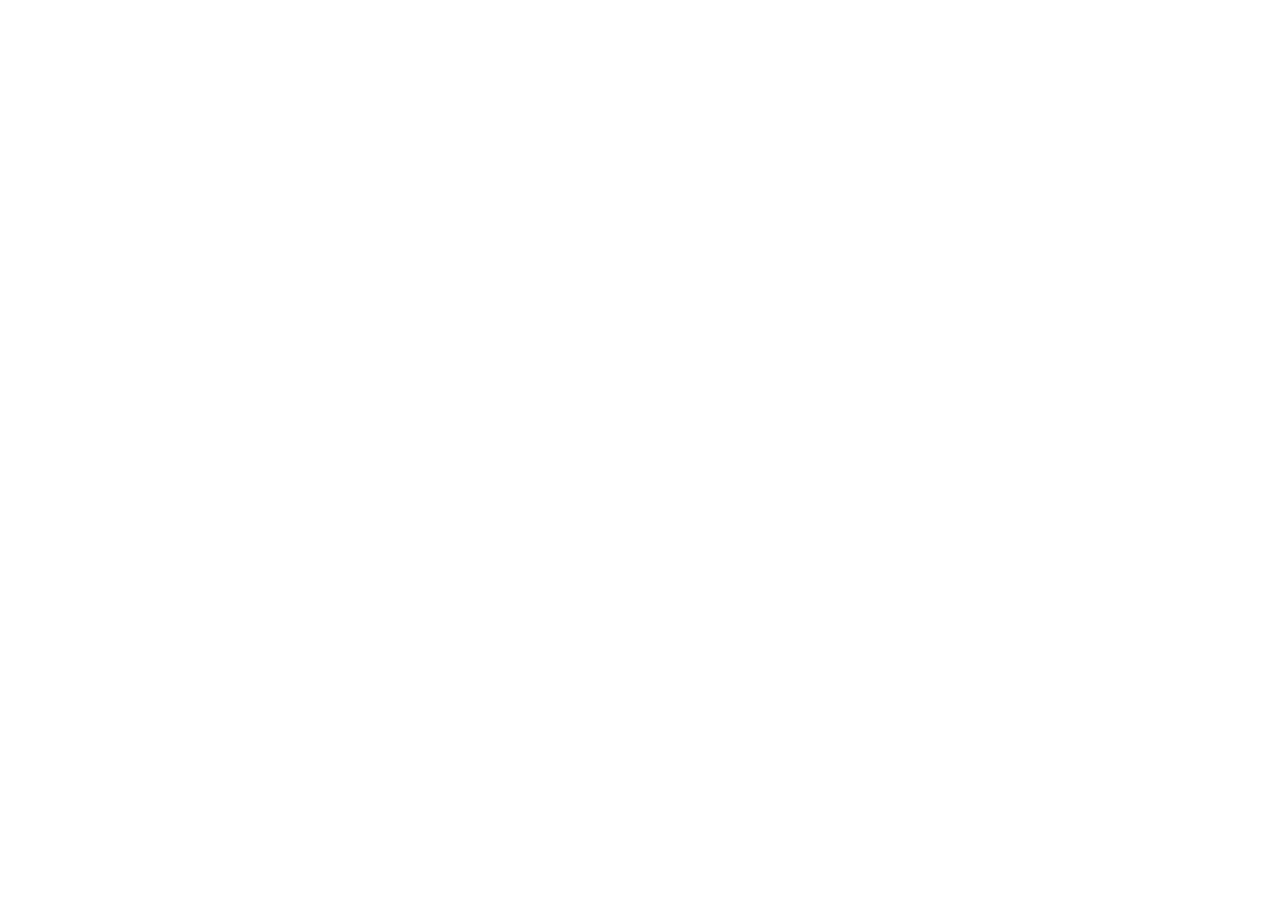
==== demo/miniroom3d/index.html @ 35b387e3 "ミニルーム追加" ====
<!DOCTYPE html><!--6v_Fx6iSKdGDZyFy0AcCO--><html lang="ja"><head><meta charSet="utf-8"/><meta name="viewport" content="width=device-width, initial-scale=1"/><link rel="preload" href="/my-app/_next/static/media/797e433ab948586e-s.p.dbea232f.woff2" as="font" crossorigin="" type="font/woff2"/><link rel="preload" href="/my-app/_next/static/media/caa3a2e1cccd8315-s.p.853070df.woff2" as="font" crossorigin="" type="font/woff2"/><link rel="stylesheet" href="/my-app/_next/static/chunks/7083fb5a58edb63e.css" data-precedence="next"/><link rel="preload" as="script" fetchPriority="low" href="/my-app/_next/static/chunks/6bd3cb3b56d06ca6.js"/><script src="/my-app/_next/static/chunks/f2f58a7e93290fbb.js" async=""></script><script src="/my-app/_next/static/chunks/231a70830a4d5a4d.js" async=""></script><script src="/my-app/_next/static/chunks/turbopack-6412f31c682b1058.js" async=""></script><script src="/my-app/_next/static/chunks/2f236954d6a65e12.js" async=""></script><script src="/my-app/_next/static/chunks/83140f56af73b773.js" async=""></script><meta name="next-size-adjust" content=""/><title>miniroom</title><meta name="description" content="This is a miniroom 3D model viewer built with Next.js and Three.js."/><link rel="icon" href="/my-app/favicon.ico?favicon.0b3bf435.ico" sizes="256x256" type="image/x-icon"/><script src="/my-app/_next/static/chunks/a6dad97d9634a72d.js" noModule=""></script></head><body class="geist_a71539c9-module__T19VSG__variable geist_mono_8d43a2aa-module__8Li5zG__variable antialiased"><div hidden=""><!--$--><!--/$--></div><main class="relative h-screen"><!--$!--><template data-dgst="BAILOUT_TO_CLIENT_SIDE_RENDERING"></template><!--/$--></main><!--$--><!--/$--><script src="/my-app/_next/static/chunks/6bd3cb3b56d06ca6.js" id="_R_" async=""></script><script>(self.__next_f=self.__next_f||[]).push([0])</script><script>self.__next_f.push([1,"1:\"$Sreact.fragment\"\n2:I[39756,[\"/my-app/_next/static/chunks/2f236954d6a65e12.js\"],\"default\"]\n3:I[37457,[\"/my-app/_next/static/chunks/2f236954d6a65e12.js\"],\"default\"]\n4:I[47257,[\"/my-app/_next/static/chunks/2f236954d6a65e12.js\"],\"ClientPageRoot\"]\n5:I[31713,[\"/my-app/_next/static/chunks/83140f56af73b773.js\"],\"default\"]\n8:I[97367,[\"/my-app/_next/static/chunks/2f236954d6a65e12.js\"],\"OutletBoundary\"]\n9:\"$Sreact.suspense\"\nb:I[97367,[\"/my-app/_next/static/chunks/2f236954d6a65e12.js\"],\"ViewportBoundary\"]\nd:I[97367,[\"/my-app/_next/static/chunks/2f236954d6a65e12.js\"],\"MetadataBoundary\"]\nf:I[68027,[],\"default\"]\n:HL[\"/my-app/_next/static/chunks/7083fb5a58edb63e.css\",\"style\"]\n:HL[\"/my-app/_next/static/media/797e433ab948586e-s.p.dbea232f.woff2\",\"font\",{\"crossOrigin\":\"\",\"type\":\"font/woff2\"}]\n:HL[\"/my-app/_next/static/media/caa3a2e1cccd8315-s.p.853070df.woff2\",\"font\",{\"crossOrigin\":\"\",\"type\":\"font/woff2\"}]\n"])</script><script>self.__next_f.push([1,"0:{\"P\":null,\"b\":\"6v_Fx6iSKdGDZyFy0AcCO\",\"c\":[\"\",\"\"],\"q\":\"\",\"i\":false,\"f\":[[[\"\",{\"children\":[\"__PAGE__\",{}]},\"$undefined\",\"$undefined\",true],[[\"$\",\"$1\",\"c\",{\"children\":[[[\"$\",\"link\",\"0\",{\"rel\":\"stylesheet\",\"href\":\"/my-app/_next/static/chunks/7083fb5a58edb63e.css\",\"precedence\":\"next\",\"crossOrigin\":\"$undefined\",\"nonce\":\"$undefined\"}]],[\"$\",\"html\",null,{\"lang\":\"ja\",\"children\":[\"$\",\"body\",null,{\"className\":\"geist_a71539c9-module__T19VSG__variable geist_mono_8d43a2aa-module__8Li5zG__variable antialiased\",\"children\":[\"$\",\"$L2\",null,{\"parallelRouterKey\":\"children\",\"error\":\"$undefined\",\"errorStyles\":\"$undefined\",\"errorScripts\":\"$undefined\",\"template\":[\"$\",\"$L3\",null,{}],\"templateStyles\":\"$undefined\",\"templateScripts\":\"$undefined\",\"notFound\":[[[\"$\",\"title\",null,{\"children\":\"404: This page could not be found.\"}],[\"$\",\"div\",null,{\"style\":{\"fontFamily\":\"system-ui,\\\"Segoe UI\\\",Roboto,Helvetica,Arial,sans-serif,\\\"Apple Color Emoji\\\",\\\"Segoe UI Emoji\\\"\",\"height\":\"100vh\",\"textAlign\":\"center\",\"display\":\"flex\",\"flexDirection\":\"column\",\"alignItems\":\"center\",\"justifyContent\":\"center\"},\"children\":[\"$\",\"div\",null,{\"children\":[[\"$\",\"style\",null,{\"dangerouslySetInnerHTML\":{\"__html\":\"body{color:#000;background:#fff;margin:0}.next-error-h1{border-right:1px solid rgba(0,0,0,.3)}@media (prefers-color-scheme:dark){body{color:#fff;background:#000}.next-error-h1{border-right:1px solid rgba(255,255,255,.3)}}\"}}],[\"$\",\"h1\",null,{\"className\":\"next-error-h1\",\"style\":{\"display\":\"inline-block\",\"margin\":\"0 20px 0 0\",\"padding\":\"0 23px 0 0\",\"fontSize\":24,\"fontWeight\":500,\"verticalAlign\":\"top\",\"lineHeight\":\"49px\"},\"children\":404}],[\"$\",\"div\",null,{\"style\":{\"display\":\"inline-block\"},\"children\":[\"$\",\"h2\",null,{\"style\":{\"fontSize\":14,\"fontWeight\":400,\"lineHeight\":\"49px\",\"margin\":0},\"children\":\"This page could not be found.\"}]}]]}]}]],[]],\"forbidden\":\"$undefined\",\"unauthorized\":\"$undefined\"}]}]}]]}],{\"children\":[[\"$\",\"$1\",\"c\",{\"children\":[[\"$\",\"$L4\",null,{\"Component\":\"$5\",\"serverProvidedParams\":{\"searchParams\":{},\"params\":{},\"promises\":[\"$@6\",\"$@7\"]}}],[[\"$\",\"script\",\"script-0\",{\"src\":\"/my-app/_next/static/chunks/83140f56af73b773.js\",\"async\":true,\"nonce\":\"$undefined\"}]],[\"$\",\"$L8\",null,{\"children\":[\"$\",\"$9\",null,{\"name\":\"Next.MetadataOutlet\",\"children\":\"$@a\"}]}]]}],{},null,false,false]},null,false,false],[\"$\",\"$1\",\"h\",{\"children\":[null,[\"$\",\"$Lb\",null,{\"children\":\"$Lc\"}],[\"$\",\"div\",null,{\"hidden\":true,\"children\":[\"$\",\"$Ld\",null,{\"children\":[\"$\",\"$9\",null,{\"name\":\"Next.Metadata\",\"children\":\"$Le\"}]}]}],[\"$\",\"meta\",null,{\"name\":\"next-size-adjust\",\"content\":\"\"}]]}],false]],\"m\":\"$undefined\",\"G\":[\"$f\",[]],\"S\":true}\n"])</script><script>self.__next_f.push([1,"6:{}\n7:\"$0:f:0:1:1:children:0:props:children:0:props:serverProvidedParams:params\"\n"])</script><script>self.__next_f.push([1,"c:[[\"$\",\"meta\",\"0\",{\"charSet\":\"utf-8\"}],[\"$\",\"meta\",\"1\",{\"name\":\"viewport\",\"content\":\"width=device-width, initial-scale=1\"}]]\n"])</script><script>self.__next_f.push([1,"10:I[27201,[\"/my-app/_next/static/chunks/2f236954d6a65e12.js\"],\"IconMark\"]\na:null\ne:[[\"$\",\"title\",\"0\",{\"children\":\"miniroom\"}],[\"$\",\"meta\",\"1\",{\"name\":\"description\",\"content\":\"This is a miniroom 3D model viewer built with Next.js and Three.js.\"}],[\"$\",\"link\",\"2\",{\"rel\":\"icon\",\"href\":\"/my-app/favicon.ico?favicon.0b3bf435.ico\",\"sizes\":\"256x256\",\"type\":\"image/x-icon\"}],[\"$\",\"$L10\",\"3\",{}]]\n"])</script></body></html>
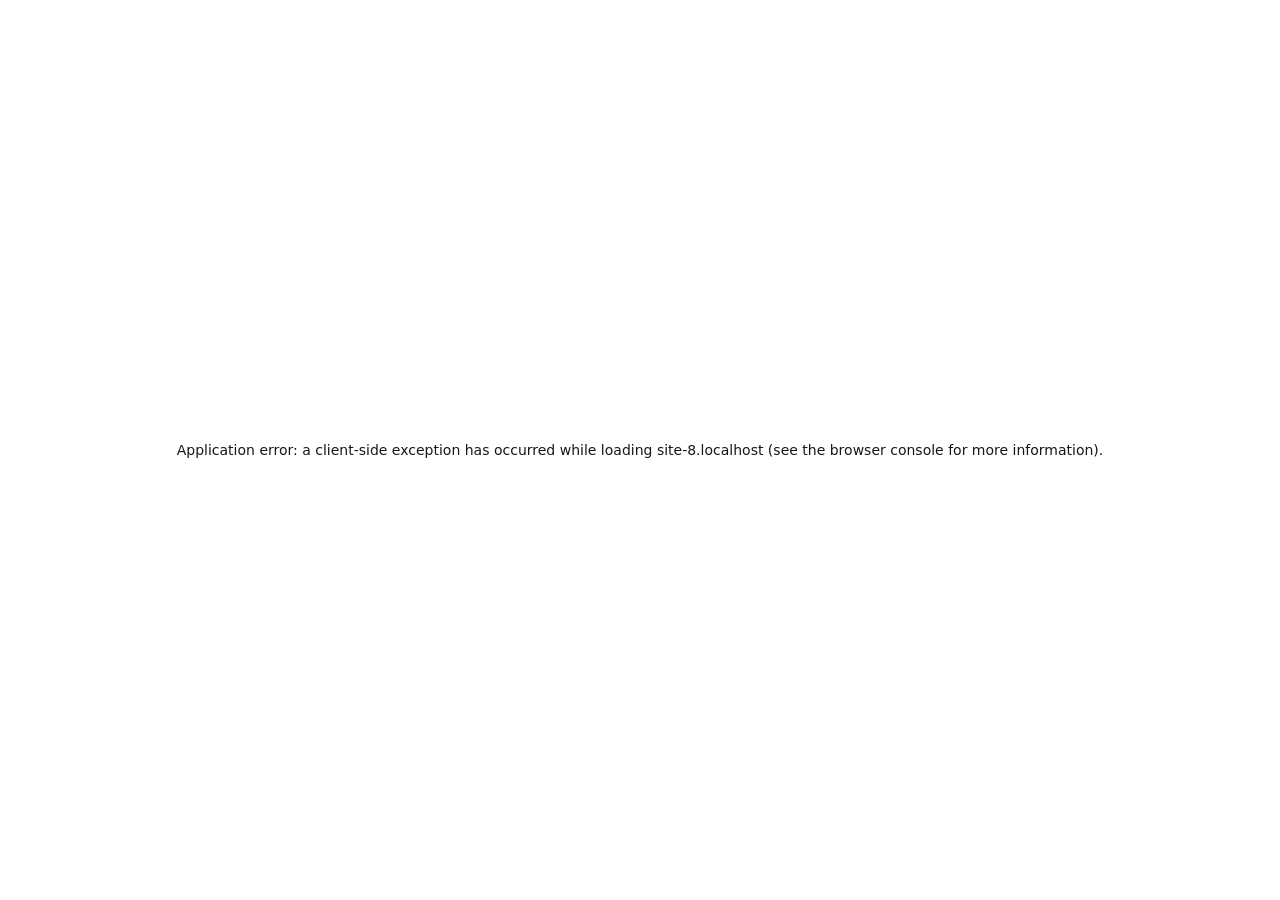
==== commit 40b6c649: "ミニルーム追加" ====
--- a/demo/miniroom3d/index.html
+++ b/demo/miniroom3d/index.html
@@ -1 +1 @@
-<!DOCTYPE html><!--6v_Fx6iSKdGDZyFy0AcCO--><html lang="ja"><head><meta charSet="utf-8"/><meta name="viewport" content="width=device-width, initial-scale=1"/><link rel="preload" href="/my-app/_next/static/media/797e433ab948586e-s.p.dbea232f.woff2" as="font" crossorigin="" type="font/woff2"/><link rel="preload" href="/my-app/_next/static/media/caa3a2e1cccd8315-s.p.853070df.woff2" as="font" crossorigin="" type="font/woff2"/><link rel="stylesheet" href="/my-app/_next/static/chunks/7083fb5a58edb63e.css" data-precedence="next"/><link rel="preload" as="script" fetchPriority="low" href="/my-app/_next/static/chunks/6bd3cb3b56d06ca6.js"/><script src="/my-app/_next/static/chunks/f2f58a7e93290fbb.js" async=""></script><script src="/my-app/_next/static/chunks/231a70830a4d5a4d.js" async=""></script><script src="/my-app/_next/static/chunks/turbopack-6412f31c682b1058.js" async=""></script><script src="/my-app/_next/static/chunks/2f236954d6a65e12.js" async=""></script><script src="/my-app/_next/static/chunks/83140f56af73b773.js" async=""></script><meta name="next-size-adjust" content=""/><title>miniroom</title><meta name="description" content="This is a miniroom 3D model viewer built with Next.js and Three.js."/><link rel="icon" href="/my-app/favicon.ico?favicon.0b3bf435.ico" sizes="256x256" type="image/x-icon"/><script src="/my-app/_next/static/chunks/a6dad97d9634a72d.js" noModule=""></script></head><body class="geist_a71539c9-module__T19VSG__variable geist_mono_8d43a2aa-module__8Li5zG__variable antialiased"><div hidden=""><!--$--><!--/$--></div><main class="relative h-screen"><!--$!--><template data-dgst="BAILOUT_TO_CLIENT_SIDE_RENDERING"></template><!--/$--></main><!--$--><!--/$--><script src="/my-app/_next/static/chunks/6bd3cb3b56d06ca6.js" id="_R_" async=""></script><script>(self.__next_f=self.__next_f||[]).push([0])</script><script>self.__next_f.push([1,"1:\"$Sreact.fragment\"\n2:I[39756,[\"/my-app/_next/static/chunks/2f236954d6a65e12.js\"],\"default\"]\n3:I[37457,[\"/my-app/_next/static/chunks/2f236954d6a65e12.js\"],\"default\"]\n4:I[47257,[\"/my-app/_next/static/chunks/2f236954d6a65e12.js\"],\"ClientPageRoot\"]\n5:I[31713,[\"/my-app/_next/static/chunks/83140f56af73b773.js\"],\"default\"]\n8:I[97367,[\"/my-app/_next/static/chunks/2f236954d6a65e12.js\"],\"OutletBoundary\"]\n9:\"$Sreact.suspense\"\nb:I[97367,[\"/my-app/_next/static/chunks/2f236954d6a65e12.js\"],\"ViewportBoundary\"]\nd:I[97367,[\"/my-app/_next/static/chunks/2f236954d6a65e12.js\"],\"MetadataBoundary\"]\nf:I[68027,[],\"default\"]\n:HL[\"/my-app/_next/static/chunks/7083fb5a58edb63e.css\",\"style\"]\n:HL[\"/my-app/_next/static/media/797e433ab948586e-s.p.dbea232f.woff2\",\"font\",{\"crossOrigin\":\"\",\"type\":\"font/woff2\"}]\n:HL[\"/my-app/_next/static/media/caa3a2e1cccd8315-s.p.853070df.woff2\",\"font\",{\"crossOrigin\":\"\",\"type\":\"font/woff2\"}]\n"])</script><script>self.__next_f.push([1,"0:{\"P\":null,\"b\":\"6v_Fx6iSKdGDZyFy0AcCO\",\"c\":[\"\",\"\"],\"q\":\"\",\"i\":false,\"f\":[[[\"\",{\"children\":[\"__PAGE__\",{}]},\"$undefined\",\"$undefined\",true],[[\"$\",\"$1\",\"c\",{\"children\":[[[\"$\",\"link\",\"0\",{\"rel\":\"stylesheet\",\"href\":\"/my-app/_next/static/chunks/7083fb5a58edb63e.css\",\"precedence\":\"next\",\"crossOrigin\":\"$undefined\",\"nonce\":\"$undefined\"}]],[\"$\",\"html\",null,{\"lang\":\"ja\",\"children\":[\"$\",\"body\",null,{\"className\":\"geist_a71539c9-module__T19VSG__variable geist_mono_8d43a2aa-module__8Li5zG__variable antialiased\",\"children\":[\"$\",\"$L2\",null,{\"parallelRouterKey\":\"children\",\"error\":\"$undefined\",\"errorStyles\":\"$undefined\",\"errorScripts\":\"$undefined\",\"template\":[\"$\",\"$L3\",null,{}],\"templateStyles\":\"$undefined\",\"templateScripts\":\"$undefined\",\"notFound\":[[[\"$\",\"title\",null,{\"children\":\"404: This page could not be found.\"}],[\"$\",\"div\",null,{\"style\":{\"fontFamily\":\"system-ui,\\\"Segoe UI\\\",Roboto,Helvetica,Arial,sans-serif,\\\"Apple Color Emoji\\\",\\\"Segoe UI Emoji\\\"\",\"height\":\"100vh\",\"textAlign\":\"center\",\"display\":\"flex\",\"flexDirection\":\"column\",\"alignItems\":\"center\",\"justifyContent\":\"center\"},\"children\":[\"$\",\"div\",null,{\"children\":[[\"$\",\"style\",null,{\"dangerouslySetInnerHTML\":{\"__html\":\"body{color:#000;background:#fff;margin:0}.next-error-h1{border-right:1px solid rgba(0,0,0,.3)}@media (prefers-color-scheme:dark){body{color:#fff;background:#000}.next-error-h1{border-right:1px solid rgba(255,255,255,.3)}}\"}}],[\"$\",\"h1\",null,{\"className\":\"next-error-h1\",\"style\":{\"display\":\"inline-block\",\"margin\":\"0 20px 0 0\",\"padding\":\"0 23px 0 0\",\"fontSize\":24,\"fontWeight\":500,\"verticalAlign\":\"top\",\"lineHeight\":\"49px\"},\"children\":404}],[\"$\",\"div\",null,{\"style\":{\"display\":\"inline-block\"},\"children\":[\"$\",\"h2\",null,{\"style\":{\"fontSize\":14,\"fontWeight\":400,\"lineHeight\":\"49px\",\"margin\":0},\"children\":\"This page could not be found.\"}]}]]}]}]],[]],\"forbidden\":\"$undefined\",\"unauthorized\":\"$undefined\"}]}]}]]}],{\"children\":[[\"$\",\"$1\",\"c\",{\"children\":[[\"$\",\"$L4\",null,{\"Component\":\"$5\",\"serverProvidedParams\":{\"searchParams\":{},\"params\":{},\"promises\":[\"$@6\",\"$@7\"]}}],[[\"$\",\"script\",\"script-0\",{\"src\":\"/my-app/_next/static/chunks/83140f56af73b773.js\",\"async\":true,\"nonce\":\"$undefined\"}]],[\"$\",\"$L8\",null,{\"children\":[\"$\",\"$9\",null,{\"name\":\"Next.MetadataOutlet\",\"children\":\"$@a\"}]}]]}],{},null,false,false]},null,false,false],[\"$\",\"$1\",\"h\",{\"children\":[null,[\"$\",\"$Lb\",null,{\"children\":\"$Lc\"}],[\"$\",\"div\",null,{\"hidden\":true,\"children\":[\"$\",\"$Ld\",null,{\"children\":[\"$\",\"$9\",null,{\"name\":\"Next.Metadata\",\"children\":\"$Le\"}]}]}],[\"$\",\"meta\",null,{\"name\":\"next-size-adjust\",\"content\":\"\"}]]}],false]],\"m\":\"$undefined\",\"G\":[\"$f\",[]],\"S\":true}\n"])</script><script>self.__next_f.push([1,"6:{}\n7:\"$0:f:0:1:1:children:0:props:children:0:props:serverProvidedParams:params\"\n"])</script><script>self.__next_f.push([1,"c:[[\"$\",\"meta\",\"0\",{\"charSet\":\"utf-8\"}],[\"$\",\"meta\",\"1\",{\"name\":\"viewport\",\"content\":\"width=device-width, initial-scale=1\"}]]\n"])</script><script>self.__next_f.push([1,"10:I[27201,[\"/my-app/_next/static/chunks/2f236954d6a65e12.js\"],\"IconMark\"]\na:null\ne:[[\"$\",\"title\",\"0\",{\"children\":\"miniroom\"}],[\"$\",\"meta\",\"1\",{\"name\":\"description\",\"content\":\"This is a miniroom 3D model viewer built with Next.js and Three.js.\"}],[\"$\",\"link\",\"2\",{\"rel\":\"icon\",\"href\":\"/my-app/favicon.ico?favicon.0b3bf435.ico\",\"sizes\":\"256x256\",\"type\":\"image/x-icon\"}],[\"$\",\"$L10\",\"3\",{}]]\n"])</script></body></html>+<!DOCTYPE html><!--9P52ZaV_TOp21sdkSS0jL--><html lang="ja"><head><meta charSet="utf-8"/><meta name="viewport" content="width=device-width, initial-scale=1"/><link rel="preload" href="/demo/miniroom3d/_next/static/media/797e433ab948586e-s.p.dbea232f.woff2" as="font" crossorigin="" type="font/woff2"/><link rel="preload" href="/demo/miniroom3d/_next/static/media/caa3a2e1cccd8315-s.p.853070df.woff2" as="font" crossorigin="" type="font/woff2"/><link rel="stylesheet" href="/demo/miniroom3d/_next/static/chunks/7083fb5a58edb63e.css" data-precedence="next"/><link rel="preload" as="script" fetchPriority="low" href="/demo/miniroom3d/_next/static/chunks/6bd3cb3b56d06ca6.js"/><script src="/demo/miniroom3d/_next/static/chunks/f2f58a7e93290fbb.js" async=""></script><script src="/demo/miniroom3d/_next/static/chunks/a70d025c60b0a480.js" async=""></script><script src="/demo/miniroom3d/_next/static/chunks/turbopack-a5224338536d7b40.js" async=""></script><script src="/demo/miniroom3d/_next/static/chunks/2f236954d6a65e12.js" async=""></script><script src="/demo/miniroom3d/_next/static/chunks/83140f56af73b773.js" async=""></script><meta name="next-size-adjust" content=""/><title>miniroom</title><meta name="description" content="This is a miniroom 3D model viewer built with Next.js and Three.js."/><link rel="icon" href="/demo/miniroom3d/favicon.ico?favicon.0b3bf435.ico" sizes="256x256" type="image/x-icon"/><script src="/demo/miniroom3d/_next/static/chunks/a6dad97d9634a72d.js" noModule=""></script></head><body class="geist_a71539c9-module__T19VSG__variable geist_mono_8d43a2aa-module__8Li5zG__variable antialiased"><div hidden=""><!--$--><!--/$--></div><main class="relative h-screen"><!--$!--><template data-dgst="BAILOUT_TO_CLIENT_SIDE_RENDERING"></template><!--/$--></main><!--$--><!--/$--><script src="/demo/miniroom3d/_next/static/chunks/6bd3cb3b56d06ca6.js" id="_R_" async=""></script><script>(self.__next_f=self.__next_f||[]).push([0])</script><script>self.__next_f.push([1,"1:\"$Sreact.fragment\"\n2:I[39756,[\"/demo/miniroom3d/_next/static/chunks/2f236954d6a65e12.js\"],\"default\"]\n3:I[37457,[\"/demo/miniroom3d/_next/static/chunks/2f236954d6a65e12.js\"],\"default\"]\n4:I[47257,[\"/demo/miniroom3d/_next/static/chunks/2f236954d6a65e12.js\"],\"ClientPageRoot\"]\n5:I[31713,[\"/demo/miniroom3d/_next/static/chunks/83140f56af73b773.js\"],\"default\"]\n8:I[97367,[\"/demo/miniroom3d/_next/static/chunks/2f236954d6a65e12.js\"],\"OutletBoundary\"]\n9:\"$Sreact.suspense\"\nb:I[97367,[\"/demo/miniroom3d/_next/static/chunks/2f236954d6a65e12.js\"],\"ViewportBoundary\"]\nd:I[97367,[\"/demo/miniroom3d/_next/static/chunks/2f236954d6a65e12.js\"],\"MetadataBoundary\"]\nf:I[68027,[],\"default\"]\n:HL[\"/demo/miniroom3d/_next/static/chunks/7083fb5a58edb63e.css\",\"style\"]\n:HL[\"/demo/miniroom3d/_next/static/media/797e433ab948586e-s.p.dbea232f.woff2\",\"font\",{\"crossOrigin\":\"\",\"type\":\"font/woff2\"}]\n:HL[\"/demo/miniroom3d/_next/static/media/caa3a2e1cccd8315-s.p.853070df.woff2\",\"font\",{\"crossOrigin\":\"\",\"type\":\"font/woff2\"}]\n"])</script><script>self.__next_f.push([1,"0:{\"P\":null,\"b\":\"9P52ZaV_TOp21sdkSS0jL\",\"c\":[\"\",\"\"],\"q\":\"\",\"i\":false,\"f\":[[[\"\",{\"children\":[\"__PAGE__\",{}]},\"$undefined\",\"$undefined\",true],[[\"$\",\"$1\",\"c\",{\"children\":[[[\"$\",\"link\",\"0\",{\"rel\":\"stylesheet\",\"href\":\"/demo/miniroom3d/_next/static/chunks/7083fb5a58edb63e.css\",\"precedence\":\"next\",\"crossOrigin\":\"$undefined\",\"nonce\":\"$undefined\"}]],[\"$\",\"html\",null,{\"lang\":\"ja\",\"children\":[\"$\",\"body\",null,{\"className\":\"geist_a71539c9-module__T19VSG__variable geist_mono_8d43a2aa-module__8Li5zG__variable antialiased\",\"children\":[\"$\",\"$L2\",null,{\"parallelRouterKey\":\"children\",\"error\":\"$undefined\",\"errorStyles\":\"$undefined\",\"errorScripts\":\"$undefined\",\"template\":[\"$\",\"$L3\",null,{}],\"templateStyles\":\"$undefined\",\"templateScripts\":\"$undefined\",\"notFound\":[[[\"$\",\"title\",null,{\"children\":\"404: This page could not be found.\"}],[\"$\",\"div\",null,{\"style\":{\"fontFamily\":\"system-ui,\\\"Segoe UI\\\",Roboto,Helvetica,Arial,sans-serif,\\\"Apple Color Emoji\\\",\\\"Segoe UI Emoji\\\"\",\"height\":\"100vh\",\"textAlign\":\"center\",\"display\":\"flex\",\"flexDirection\":\"column\",\"alignItems\":\"center\",\"justifyContent\":\"center\"},\"children\":[\"$\",\"div\",null,{\"children\":[[\"$\",\"style\",null,{\"dangerouslySetInnerHTML\":{\"__html\":\"body{color:#000;background:#fff;margin:0}.next-error-h1{border-right:1px solid rgba(0,0,0,.3)}@media (prefers-color-scheme:dark){body{color:#fff;background:#000}.next-error-h1{border-right:1px solid rgba(255,255,255,.3)}}\"}}],[\"$\",\"h1\",null,{\"className\":\"next-error-h1\",\"style\":{\"display\":\"inline-block\",\"margin\":\"0 20px 0 0\",\"padding\":\"0 23px 0 0\",\"fontSize\":24,\"fontWeight\":500,\"verticalAlign\":\"top\",\"lineHeight\":\"49px\"},\"children\":404}],[\"$\",\"div\",null,{\"style\":{\"display\":\"inline-block\"},\"children\":[\"$\",\"h2\",null,{\"style\":{\"fontSize\":14,\"fontWeight\":400,\"lineHeight\":\"49px\",\"margin\":0},\"children\":\"This page could not be found.\"}]}]]}]}]],[]],\"forbidden\":\"$undefined\",\"unauthorized\":\"$undefined\"}]}]}]]}],{\"children\":[[\"$\",\"$1\",\"c\",{\"children\":[[\"$\",\"$L4\",null,{\"Component\":\"$5\",\"serverProvidedParams\":{\"searchParams\":{},\"params\":{},\"promises\":[\"$@6\",\"$@7\"]}}],[[\"$\",\"script\",\"script-0\",{\"src\":\"/demo/miniroom3d/_next/static/chunks/83140f56af73b773.js\",\"async\":true,\"nonce\":\"$undefined\"}]],[\"$\",\"$L8\",null,{\"children\":[\"$\",\"$9\",null,{\"name\":\"Next.MetadataOutlet\",\"children\":\"$@a\"}]}]]}],{},null,false,false]},null,false,false],[\"$\",\"$1\",\"h\",{\"children\":[null,[\"$\",\"$Lb\",null,{\"children\":\"$Lc\"}],[\"$\",\"div\",null,{\"hidden\":true,\"children\":[\"$\",\"$Ld\",null,{\"children\":[\"$\",\"$9\",null,{\"name\":\"Next.Metadata\",\"children\":\"$Le\"}]}]}],[\"$\",\"meta\",null,{\"name\":\"next-size-adjust\",\"content\":\"\"}]]}],false]],\"m\":\"$undefined\",\"G\":[\"$f\",[]],\"S\":true}\n"])</script><script>self.__next_f.push([1,"6:{}\n7:\"$0:f:0:1:1:children:0:props:children:0:props:serverProvidedParams:params\"\n"])</script><script>self.__next_f.push([1,"c:[[\"$\",\"meta\",\"0\",{\"charSet\":\"utf-8\"}],[\"$\",\"meta\",\"1\",{\"name\":\"viewport\",\"content\":\"width=device-width, initial-scale=1\"}]]\n"])</script><script>self.__next_f.push([1,"10:I[27201,[\"/demo/miniroom3d/_next/static/chunks/2f236954d6a65e12.js\"],\"IconMark\"]\na:null\ne:[[\"$\",\"title\",\"0\",{\"children\":\"miniroom\"}],[\"$\",\"meta\",\"1\",{\"name\":\"description\",\"content\":\"This is a miniroom 3D model viewer built with Next.js and Three.js.\"}],[\"$\",\"link\",\"2\",{\"rel\":\"icon\",\"href\":\"/demo/miniroom3d/favicon.ico?favicon.0b3bf435.ico\",\"sizes\":\"256x256\",\"type\":\"image/x-icon\"}],[\"$\",\"$L10\",\"3\",{}]]\n"])</script></body></html>
--- a/demo/miniroom3d/_next/static/chunks/7083fb5a58edb63e.css
+++ b/demo/miniroom3d/_next/static/chunks/7083fb5a58edb63e.css
@@ -0,0 +1,3 @@
+@font-face{font-family:Geist;font-style:normal;font-weight:100 900;font-display:swap;src:url(../media/8a480f0b521d4e75-s.8e0177b5.woff2)format("woff2");unicode-range:U+301,U+400-45F,U+490-491,U+4B0-4B1,U+2116}@font-face{font-family:Geist;font-style:normal;font-weight:100 900;font-display:swap;src:url(../media/7178b3e590c64307-s.b97b3418.woff2)format("woff2");unicode-range:U+100-2BA,U+2BD-2C5,U+2C7-2CC,U+2CE-2D7,U+2DD-2FF,U+304,U+308,U+329,U+1D00-1DBF,U+1E00-1E9F,U+1EF2-1EFF,U+2020,U+20A0-20AB,U+20AD-20C0,U+2113,U+2C60-2C7F,U+A720-A7FF}@font-face{font-family:Geist;font-style:normal;font-weight:100 900;font-display:swap;src:url(../media/caa3a2e1cccd8315-s.p.853070df.woff2)format("woff2");unicode-range:U+??,U+131,U+152-153,U+2BB-2BC,U+2C6,U+2DA,U+2DC,U+304,U+308,U+329,U+2000-206F,U+20AC,U+2122,U+2191,U+2193,U+2212,U+2215,U+FEFF,U+FFFD}@font-face{font-family:Geist Fallback;src:local(Arial);ascent-override:95.94%;descent-override:28.16%;line-gap-override:0.0%;size-adjust:104.76%}.geist_a71539c9-module__T19VSG__className{font-family:Geist,Geist Fallback;font-style:normal}.geist_a71539c9-module__T19VSG__variable{--font-geist-sans:"Geist","Geist Fallback"}
+@font-face{font-family:Geist Mono;font-style:normal;font-weight:100 900;font-display:swap;src:url(../media/4fa387ec64143e14-s.c1fdd6c2.woff2)format("woff2");unicode-range:U+301,U+400-45F,U+490-491,U+4B0-4B1,U+2116}@font-face{font-family:Geist Mono;font-style:normal;font-weight:100 900;font-display:swap;src:url(../media/bbc41e54d2fcbd21-s.799d8ef8.woff2)format("woff2");unicode-range:U+100-2BA,U+2BD-2C5,U+2C7-2CC,U+2CE-2D7,U+2DD-2FF,U+304,U+308,U+329,U+1D00-1DBF,U+1E00-1E9F,U+1EF2-1EFF,U+2020,U+20A0-20AB,U+20AD-20C0,U+2113,U+2C60-2C7F,U+A720-A7FF}@font-face{font-family:Geist Mono;font-style:normal;font-weight:100 900;font-display:swap;src:url(../media/797e433ab948586e-s.p.dbea232f.woff2)format("woff2");unicode-range:U+??,U+131,U+152-153,U+2BB-2BC,U+2C6,U+2DA,U+2DC,U+304,U+308,U+329,U+2000-206F,U+20AC,U+2122,U+2191,U+2193,U+2212,U+2215,U+FEFF,U+FFFD}@font-face{font-family:Geist Mono Fallback;src:local(Arial);ascent-override:74.67%;descent-override:21.92%;line-gap-override:0.0%;size-adjust:134.59%}.geist_mono_8d43a2aa-module__8Li5zG__className{font-family:Geist Mono,Geist Mono Fallback;font-style:normal}.geist_mono_8d43a2aa-module__8Li5zG__variable{--font-geist-mono:"Geist Mono","Geist Mono Fallback"}
+@layer theme{:root,:host{--spacing:.25rem;--default-font-family:var(--font-geist-sans);--default-mono-font-family:var(--font-geist-mono)}}@layer base{*,:after,:before,::backdrop{box-sizing:border-box;border:0 solid;margin:0;padding:0}::file-selector-button{box-sizing:border-box;border:0 solid;margin:0;padding:0}html,:host{-webkit-text-size-adjust:100%;tab-size:4;line-height:1.5;font-family:var(--default-font-family,ui-sans-serif,system-ui,sans-serif,"Apple Color Emoji","Segoe UI Emoji","Segoe UI Symbol","Noto Color Emoji");font-feature-settings:var(--default-font-feature-settings,normal);font-variation-settings:var(--default-font-variation-settings,normal);-webkit-tap-highlight-color:transparent}hr{height:0;color:inherit;border-top-width:1px}abbr:where([title]){-webkit-text-decoration:underline dotted;text-decoration:underline dotted}h1,h2,h3,h4,h5,h6{font-size:inherit;font-weight:inherit}a{color:inherit;-webkit-text-decoration:inherit;-webkit-text-decoration:inherit;-webkit-text-decoration:inherit;-webkit-text-decoration:inherit;text-decoration:inherit}b,strong{font-weight:bolder}code,kbd,samp,pre{font-family:var(--default-mono-font-family,ui-monospace,SFMono-Regular,Menlo,Monaco,Consolas,"Liberation Mono","Courier New",monospace);font-feature-settings:var(--default-mono-font-feature-settings,normal);font-variation-settings:var(--default-mono-font-variation-settings,normal);font-size:1em}small{font-size:80%}sub,sup{vertical-align:baseline;font-size:75%;line-height:0;position:relative}sub{bottom:-.25em}sup{top:-.5em}table{text-indent:0;border-color:inherit;border-collapse:collapse}:-moz-focusring{outline:auto}progress{vertical-align:baseline}summary{display:list-item}ol,ul,menu{list-style:none}img,svg,video,canvas,audio,iframe,embed,object{vertical-align:middle;display:block}img,video{max-width:100%;height:auto}button,input,select,optgroup,textarea{font:inherit;font-feature-settings:inherit;font-variation-settings:inherit;letter-spacing:inherit;color:inherit;opacity:1;background-color:#0000;border-radius:0}::file-selector-button{font:inherit;font-feature-settings:inherit;font-variation-settings:inherit;letter-spacing:inherit;color:inherit;opacity:1;background-color:#0000;border-radius:0}:where(select:is([multiple],[size])) optgroup{font-weight:bolder}:where(select:is([multiple],[size])) optgroup option{padding-inline-start:20px}::file-selector-button{margin-inline-end:4px}::placeholder{opacity:1}@supports (not ((-webkit-appearance:-apple-pay-button))) or (contain-intrinsic-size:1px){::placeholder{color:currentColor}@supports (color:color-mix(in lab, red, red)){::placeholder{color:color-mix(in oklab,currentcolor 50%,transparent)}}}textarea{resize:vertical}::-webkit-search-decoration{-webkit-appearance:none}::-webkit-date-and-time-value{min-height:1lh;text-align:inherit}::-webkit-datetime-edit{display:inline-flex}::-webkit-datetime-edit-fields-wrapper{padding:0}::-webkit-datetime-edit{padding-block:0}::-webkit-datetime-edit-year-field{padding-block:0}::-webkit-datetime-edit-month-field{padding-block:0}::-webkit-datetime-edit-day-field{padding-block:0}::-webkit-datetime-edit-hour-field{padding-block:0}::-webkit-datetime-edit-minute-field{padding-block:0}::-webkit-datetime-edit-second-field{padding-block:0}::-webkit-datetime-edit-millisecond-field{padding-block:0}::-webkit-datetime-edit-meridiem-field{padding-block:0}::-webkit-calendar-picker-indicator{line-height:1}:-moz-ui-invalid{box-shadow:none}button,input:where([type=button],[type=reset],[type=submit]){appearance:button}::file-selector-button{appearance:button}::-webkit-inner-spin-button{height:auto}::-webkit-outer-spin-button{height:auto}[hidden]:where(:not([hidden=until-found])){display:none!important}}@layer components;@layer utilities{.relative{position:relative}.start{inset-inline-start:var(--spacing)}.h-screen{height:100vh}.antialiased{-webkit-font-smoothing:antialiased;-moz-osx-font-smoothing:grayscale}}:root{--background:#fff;--foreground:#171717}@media (prefers-color-scheme:dark){:root{--background:#0a0a0a;--foreground:#ededed}}body{background:var(--background);color:var(--foreground);font-family:Arial,Helvetica,sans-serif}
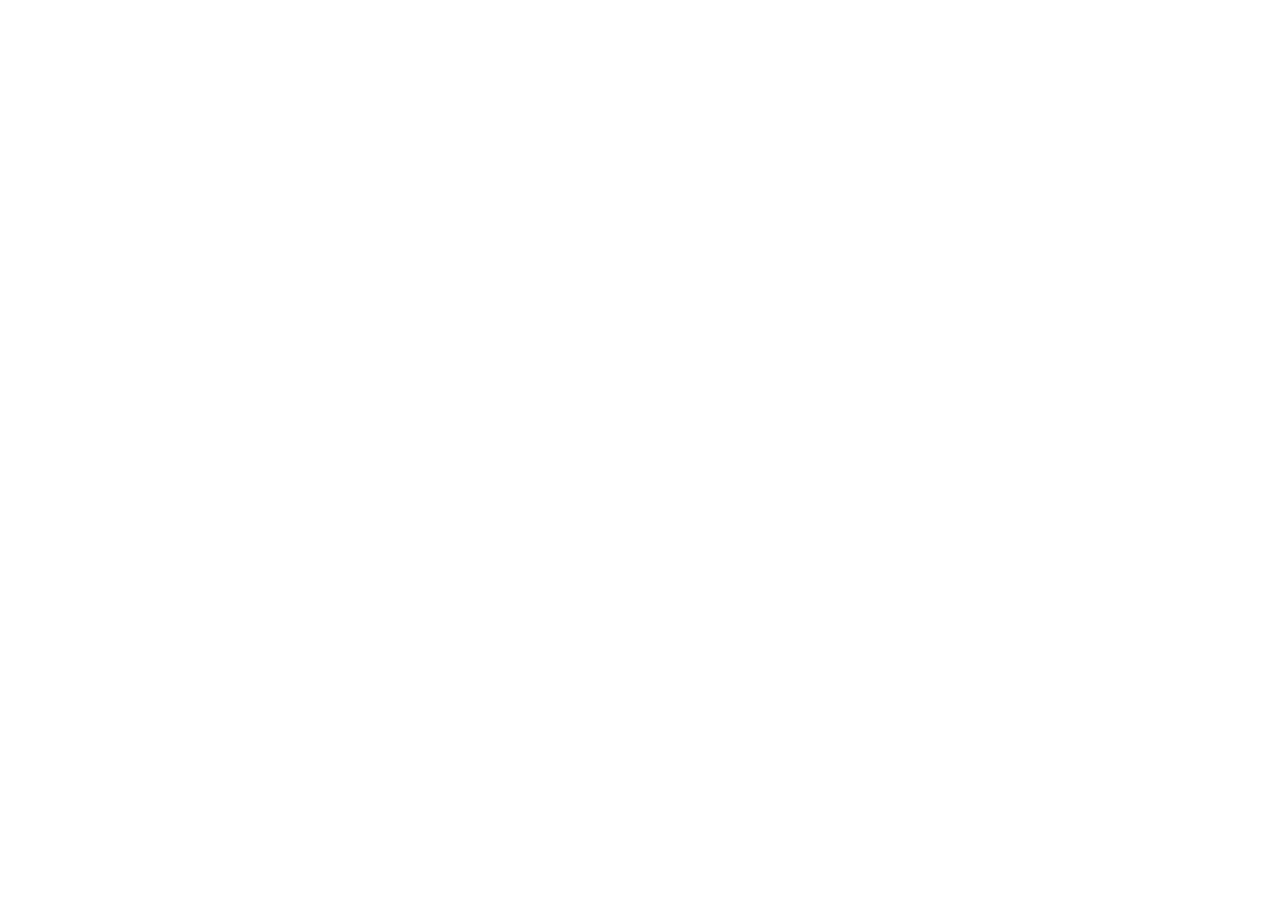
==== commit 218ca539: "修正" ====
--- a/demo/miniroom3d/index.html
+++ b/demo/miniroom3d/index.html
@@ -1 +1 @@
-<!DOCTYPE html><!--9P52ZaV_TOp21sdkSS0jL--><html lang="ja"><head><meta charSet="utf-8"/><meta name="viewport" content="width=device-width, initial-scale=1"/><link rel="preload" href="/demo/miniroom3d/_next/static/media/797e433ab948586e-s.p.dbea232f.woff2" as="font" crossorigin="" type="font/woff2"/><link rel="preload" href="/demo/miniroom3d/_next/static/media/caa3a2e1cccd8315-s.p.853070df.woff2" as="font" crossorigin="" type="font/woff2"/><link rel="stylesheet" href="/demo/miniroom3d/_next/static/chunks/7083fb5a58edb63e.css" data-precedence="next"/><link rel="preload" as="script" fetchPriority="low" href="/demo/miniroom3d/_next/static/chunks/6bd3cb3b56d06ca6.js"/><script src="/demo/miniroom3d/_next/static/chunks/f2f58a7e93290fbb.js" async=""></script><script src="/demo/miniroom3d/_next/static/chunks/a70d025c60b0a480.js" async=""></script><script src="/demo/miniroom3d/_next/static/chunks/turbopack-a5224338536d7b40.js" async=""></script><script src="/demo/miniroom3d/_next/static/chunks/2f236954d6a65e12.js" async=""></script><script src="/demo/miniroom3d/_next/static/chunks/83140f56af73b773.js" async=""></script><meta name="next-size-adjust" content=""/><title>miniroom</title><meta name="description" content="This is a miniroom 3D model viewer built with Next.js and Three.js."/><link rel="icon" href="/demo/miniroom3d/favicon.ico?favicon.0b3bf435.ico" sizes="256x256" type="image/x-icon"/><script src="/demo/miniroom3d/_next/static/chunks/a6dad97d9634a72d.js" noModule=""></script></head><body class="geist_a71539c9-module__T19VSG__variable geist_mono_8d43a2aa-module__8Li5zG__variable antialiased"><div hidden=""><!--$--><!--/$--></div><main class="relative h-screen"><!--$!--><template data-dgst="BAILOUT_TO_CLIENT_SIDE_RENDERING"></template><!--/$--></main><!--$--><!--/$--><script src="/demo/miniroom3d/_next/static/chunks/6bd3cb3b56d06ca6.js" id="_R_" async=""></script><script>(self.__next_f=self.__next_f||[]).push([0])</script><script>self.__next_f.push([1,"1:\"$Sreact.fragment\"\n2:I[39756,[\"/demo/miniroom3d/_next/static/chunks/2f236954d6a65e12.js\"],\"default\"]\n3:I[37457,[\"/demo/miniroom3d/_next/static/chunks/2f236954d6a65e12.js\"],\"default\"]\n4:I[47257,[\"/demo/miniroom3d/_next/static/chunks/2f236954d6a65e12.js\"],\"ClientPageRoot\"]\n5:I[31713,[\"/demo/miniroom3d/_next/static/chunks/83140f56af73b773.js\"],\"default\"]\n8:I[97367,[\"/demo/miniroom3d/_next/static/chunks/2f236954d6a65e12.js\"],\"OutletBoundary\"]\n9:\"$Sreact.suspense\"\nb:I[97367,[\"/demo/miniroom3d/_next/static/chunks/2f236954d6a65e12.js\"],\"ViewportBoundary\"]\nd:I[97367,[\"/demo/miniroom3d/_next/static/chunks/2f236954d6a65e12.js\"],\"MetadataBoundary\"]\nf:I[68027,[],\"default\"]\n:HL[\"/demo/miniroom3d/_next/static/chunks/7083fb5a58edb63e.css\",\"style\"]\n:HL[\"/demo/miniroom3d/_next/static/media/797e433ab948586e-s.p.dbea232f.woff2\",\"font\",{\"crossOrigin\":\"\",\"type\":\"font/woff2\"}]\n:HL[\"/demo/miniroom3d/_next/static/media/caa3a2e1cccd8315-s.p.853070df.woff2\",\"font\",{\"crossOrigin\":\"\",\"type\":\"font/woff2\"}]\n"])</script><script>self.__next_f.push([1,"0:{\"P\":null,\"b\":\"9P52ZaV_TOp21sdkSS0jL\",\"c\":[\"\",\"\"],\"q\":\"\",\"i\":false,\"f\":[[[\"\",{\"children\":[\"__PAGE__\",{}]},\"$undefined\",\"$undefined\",true],[[\"$\",\"$1\",\"c\",{\"children\":[[[\"$\",\"link\",\"0\",{\"rel\":\"stylesheet\",\"href\":\"/demo/miniroom3d/_next/static/chunks/7083fb5a58edb63e.css\",\"precedence\":\"next\",\"crossOrigin\":\"$undefined\",\"nonce\":\"$undefined\"}]],[\"$\",\"html\",null,{\"lang\":\"ja\",\"children\":[\"$\",\"body\",null,{\"className\":\"geist_a71539c9-module__T19VSG__variable geist_mono_8d43a2aa-module__8Li5zG__variable antialiased\",\"children\":[\"$\",\"$L2\",null,{\"parallelRouterKey\":\"children\",\"error\":\"$undefined\",\"errorStyles\":\"$undefined\",\"errorScripts\":\"$undefined\",\"template\":[\"$\",\"$L3\",null,{}],\"templateStyles\":\"$undefined\",\"templateScripts\":\"$undefined\",\"notFound\":[[[\"$\",\"title\",null,{\"children\":\"404: This page could not be found.\"}],[\"$\",\"div\",null,{\"style\":{\"fontFamily\":\"system-ui,\\\"Segoe UI\\\",Roboto,Helvetica,Arial,sans-serif,\\\"Apple Color Emoji\\\",\\\"Segoe UI Emoji\\\"\",\"height\":\"100vh\",\"textAlign\":\"center\",\"display\":\"flex\",\"flexDirection\":\"column\",\"alignItems\":\"center\",\"justifyContent\":\"center\"},\"children\":[\"$\",\"div\",null,{\"children\":[[\"$\",\"style\",null,{\"dangerouslySetInnerHTML\":{\"__html\":\"body{color:#000;background:#fff;margin:0}.next-error-h1{border-right:1px solid rgba(0,0,0,.3)}@media (prefers-color-scheme:dark){body{color:#fff;background:#000}.next-error-h1{border-right:1px solid rgba(255,255,255,.3)}}\"}}],[\"$\",\"h1\",null,{\"className\":\"next-error-h1\",\"style\":{\"display\":\"inline-block\",\"margin\":\"0 20px 0 0\",\"padding\":\"0 23px 0 0\",\"fontSize\":24,\"fontWeight\":500,\"verticalAlign\":\"top\",\"lineHeight\":\"49px\"},\"children\":404}],[\"$\",\"div\",null,{\"style\":{\"display\":\"inline-block\"},\"children\":[\"$\",\"h2\",null,{\"style\":{\"fontSize\":14,\"fontWeight\":400,\"lineHeight\":\"49px\",\"margin\":0},\"children\":\"This page could not be found.\"}]}]]}]}]],[]],\"forbidden\":\"$undefined\",\"unauthorized\":\"$undefined\"}]}]}]]}],{\"children\":[[\"$\",\"$1\",\"c\",{\"children\":[[\"$\",\"$L4\",null,{\"Component\":\"$5\",\"serverProvidedParams\":{\"searchParams\":{},\"params\":{},\"promises\":[\"$@6\",\"$@7\"]}}],[[\"$\",\"script\",\"script-0\",{\"src\":\"/demo/miniroom3d/_next/static/chunks/83140f56af73b773.js\",\"async\":true,\"nonce\":\"$undefined\"}]],[\"$\",\"$L8\",null,{\"children\":[\"$\",\"$9\",null,{\"name\":\"Next.MetadataOutlet\",\"children\":\"$@a\"}]}]]}],{},null,false,false]},null,false,false],[\"$\",\"$1\",\"h\",{\"children\":[null,[\"$\",\"$Lb\",null,{\"children\":\"$Lc\"}],[\"$\",\"div\",null,{\"hidden\":true,\"children\":[\"$\",\"$Ld\",null,{\"children\":[\"$\",\"$9\",null,{\"name\":\"Next.Metadata\",\"children\":\"$Le\"}]}]}],[\"$\",\"meta\",null,{\"name\":\"next-size-adjust\",\"content\":\"\"}]]}],false]],\"m\":\"$undefined\",\"G\":[\"$f\",[]],\"S\":true}\n"])</script><script>self.__next_f.push([1,"6:{}\n7:\"$0:f:0:1:1:children:0:props:children:0:props:serverProvidedParams:params\"\n"])</script><script>self.__next_f.push([1,"c:[[\"$\",\"meta\",\"0\",{\"charSet\":\"utf-8\"}],[\"$\",\"meta\",\"1\",{\"name\":\"viewport\",\"content\":\"width=device-width, initial-scale=1\"}]]\n"])</script><script>self.__next_f.push([1,"10:I[27201,[\"/demo/miniroom3d/_next/static/chunks/2f236954d6a65e12.js\"],\"IconMark\"]\na:null\ne:[[\"$\",\"title\",\"0\",{\"children\":\"miniroom\"}],[\"$\",\"meta\",\"1\",{\"name\":\"description\",\"content\":\"This is a miniroom 3D model viewer built with Next.js and Three.js.\"}],[\"$\",\"link\",\"2\",{\"rel\":\"icon\",\"href\":\"/demo/miniroom3d/favicon.ico?favicon.0b3bf435.ico\",\"sizes\":\"256x256\",\"type\":\"image/x-icon\"}],[\"$\",\"$L10\",\"3\",{}]]\n"])</script></body></html>+<!DOCTYPE html><!--9visdE3L_il0yXP6EoayD--><html lang="ja"><head><meta charSet="utf-8"/><meta name="viewport" content="width=device-width, initial-scale=1"/><link rel="preload" href="/demo/miniroom3d/_next/static/media/797e433ab948586e-s.p.dbea232f.woff2" as="font" crossorigin="" type="font/woff2"/><link rel="preload" href="/demo/miniroom3d/_next/static/media/caa3a2e1cccd8315-s.p.853070df.woff2" as="font" crossorigin="" type="font/woff2"/><link rel="stylesheet" href="/demo/miniroom3d/_next/static/chunks/7083fb5a58edb63e.css" data-precedence="next"/><link rel="preload" as="script" fetchPriority="low" href="/demo/miniroom3d/_next/static/chunks/6bd3cb3b56d06ca6.js"/><script src="/demo/miniroom3d/_next/static/chunks/f2f58a7e93290fbb.js" async=""></script><script src="/demo/miniroom3d/_next/static/chunks/a70d025c60b0a480.js" async=""></script><script src="/demo/miniroom3d/_next/static/chunks/turbopack-a5224338536d7b40.js" async=""></script><script src="/demo/miniroom3d/_next/static/chunks/2f236954d6a65e12.js" async=""></script><script src="/demo/miniroom3d/_next/static/chunks/9dd85ec117b3a90c.js" async=""></script><meta name="next-size-adjust" content=""/><title>miniroom</title><meta name="description" content="This is a miniroom 3D model viewer built with Next.js and Three.js."/><link rel="icon" href="/demo/miniroom3d/favicon.ico?favicon.0b3bf435.ico" sizes="256x256" type="image/x-icon"/><script src="/demo/miniroom3d/_next/static/chunks/a6dad97d9634a72d.js" noModule=""></script></head><body class="geist_a71539c9-module__T19VSG__variable geist_mono_8d43a2aa-module__8Li5zG__variable antialiased"><div hidden=""><!--$--><!--/$--></div><main class="relative h-screen"><!--$!--><template data-dgst="BAILOUT_TO_CLIENT_SIDE_RENDERING"></template><!--/$--></main><!--$--><!--/$--><script src="/demo/miniroom3d/_next/static/chunks/6bd3cb3b56d06ca6.js" id="_R_" async=""></script><script>(self.__next_f=self.__next_f||[]).push([0])</script><script>self.__next_f.push([1,"1:\"$Sreact.fragment\"\n2:I[39756,[\"/demo/miniroom3d/_next/static/chunks/2f236954d6a65e12.js\"],\"default\"]\n3:I[37457,[\"/demo/miniroom3d/_next/static/chunks/2f236954d6a65e12.js\"],\"default\"]\n4:I[47257,[\"/demo/miniroom3d/_next/static/chunks/2f236954d6a65e12.js\"],\"ClientPageRoot\"]\n5:I[31713,[\"/demo/miniroom3d/_next/static/chunks/9dd85ec117b3a90c.js\"],\"default\"]\n8:I[97367,[\"/demo/miniroom3d/_next/static/chunks/2f236954d6a65e12.js\"],\"OutletBoundary\"]\n9:\"$Sreact.suspense\"\nb:I[97367,[\"/demo/miniroom3d/_next/static/chunks/2f236954d6a65e12.js\"],\"ViewportBoundary\"]\nd:I[97367,[\"/demo/miniroom3d/_next/static/chunks/2f236954d6a65e12.js\"],\"MetadataBoundary\"]\nf:I[68027,[],\"default\"]\n:HL[\"/demo/miniroom3d/_next/static/chunks/7083fb5a58edb63e.css\",\"style\"]\n:HL[\"/demo/miniroom3d/_next/static/media/797e433ab948586e-s.p.dbea232f.woff2\",\"font\",{\"crossOrigin\":\"\",\"type\":\"font/woff2\"}]\n:HL[\"/demo/miniroom3d/_next/static/media/caa3a2e1cccd8315-s.p.853070df.woff2\",\"font\",{\"crossOrigin\":\"\",\"type\":\"font/woff2\"}]\n"])</script><script>self.__next_f.push([1,"0:{\"P\":null,\"b\":\"9visdE3L-il0yXP6EoayD\",\"c\":[\"\",\"\"],\"q\":\"\",\"i\":false,\"f\":[[[\"\",{\"children\":[\"__PAGE__\",{}]},\"$undefined\",\"$undefined\",true],[[\"$\",\"$1\",\"c\",{\"children\":[[[\"$\",\"link\",\"0\",{\"rel\":\"stylesheet\",\"href\":\"/demo/miniroom3d/_next/static/chunks/7083fb5a58edb63e.css\",\"precedence\":\"next\",\"crossOrigin\":\"$undefined\",\"nonce\":\"$undefined\"}]],[\"$\",\"html\",null,{\"lang\":\"ja\",\"children\":[\"$\",\"body\",null,{\"className\":\"geist_a71539c9-module__T19VSG__variable geist_mono_8d43a2aa-module__8Li5zG__variable antialiased\",\"children\":[\"$\",\"$L2\",null,{\"parallelRouterKey\":\"children\",\"error\":\"$undefined\",\"errorStyles\":\"$undefined\",\"errorScripts\":\"$undefined\",\"template\":[\"$\",\"$L3\",null,{}],\"templateStyles\":\"$undefined\",\"templateScripts\":\"$undefined\",\"notFound\":[[[\"$\",\"title\",null,{\"children\":\"404: This page could not be found.\"}],[\"$\",\"div\",null,{\"style\":{\"fontFamily\":\"system-ui,\\\"Segoe UI\\\",Roboto,Helvetica,Arial,sans-serif,\\\"Apple Color Emoji\\\",\\\"Segoe UI Emoji\\\"\",\"height\":\"100vh\",\"textAlign\":\"center\",\"display\":\"flex\",\"flexDirection\":\"column\",\"alignItems\":\"center\",\"justifyContent\":\"center\"},\"children\":[\"$\",\"div\",null,{\"children\":[[\"$\",\"style\",null,{\"dangerouslySetInnerHTML\":{\"__html\":\"body{color:#000;background:#fff;margin:0}.next-error-h1{border-right:1px solid rgba(0,0,0,.3)}@media (prefers-color-scheme:dark){body{color:#fff;background:#000}.next-error-h1{border-right:1px solid rgba(255,255,255,.3)}}\"}}],[\"$\",\"h1\",null,{\"className\":\"next-error-h1\",\"style\":{\"display\":\"inline-block\",\"margin\":\"0 20px 0 0\",\"padding\":\"0 23px 0 0\",\"fontSize\":24,\"fontWeight\":500,\"verticalAlign\":\"top\",\"lineHeight\":\"49px\"},\"children\":404}],[\"$\",\"div\",null,{\"style\":{\"display\":\"inline-block\"},\"children\":[\"$\",\"h2\",null,{\"style\":{\"fontSize\":14,\"fontWeight\":400,\"lineHeight\":\"49px\",\"margin\":0},\"children\":\"This page could not be found.\"}]}]]}]}]],[]],\"forbidden\":\"$undefined\",\"unauthorized\":\"$undefined\"}]}]}]]}],{\"children\":[[\"$\",\"$1\",\"c\",{\"children\":[[\"$\",\"$L4\",null,{\"Component\":\"$5\",\"serverProvidedParams\":{\"searchParams\":{},\"params\":{},\"promises\":[\"$@6\",\"$@7\"]}}],[[\"$\",\"script\",\"script-0\",{\"src\":\"/demo/miniroom3d/_next/static/chunks/9dd85ec117b3a90c.js\",\"async\":true,\"nonce\":\"$undefined\"}]],[\"$\",\"$L8\",null,{\"children\":[\"$\",\"$9\",null,{\"name\":\"Next.MetadataOutlet\",\"children\":\"$@a\"}]}]]}],{},null,false,false]},null,false,false],[\"$\",\"$1\",\"h\",{\"children\":[null,[\"$\",\"$Lb\",null,{\"children\":\"$Lc\"}],[\"$\",\"div\",null,{\"hidden\":true,\"children\":[\"$\",\"$Ld\",null,{\"children\":[\"$\",\"$9\",null,{\"name\":\"Next.Metadata\",\"children\":\"$Le\"}]}]}],[\"$\",\"meta\",null,{\"name\":\"next-size-adjust\",\"content\":\"\"}]]}],false]],\"m\":\"$undefined\",\"G\":[\"$f\",[]],\"S\":true}\n"])</script><script>self.__next_f.push([1,"6:{}\n7:\"$0:f:0:1:1:children:0:props:children:0:props:serverProvidedParams:params\"\n"])</script><script>self.__next_f.push([1,"c:[[\"$\",\"meta\",\"0\",{\"charSet\":\"utf-8\"}],[\"$\",\"meta\",\"1\",{\"name\":\"viewport\",\"content\":\"width=device-width, initial-scale=1\"}]]\n"])</script><script>self.__next_f.push([1,"10:I[27201,[\"/demo/miniroom3d/_next/static/chunks/2f236954d6a65e12.js\"],\"IconMark\"]\na:null\ne:[[\"$\",\"title\",\"0\",{\"children\":\"miniroom\"}],[\"$\",\"meta\",\"1\",{\"name\":\"description\",\"content\":\"This is a miniroom 3D model viewer built with Next.js and Three.js.\"}],[\"$\",\"link\",\"2\",{\"rel\":\"icon\",\"href\":\"/demo/miniroom3d/favicon.ico?favicon.0b3bf435.ico\",\"sizes\":\"256x256\",\"type\":\"image/x-icon\"}],[\"$\",\"$L10\",\"3\",{}]]\n"])</script></body></html>
